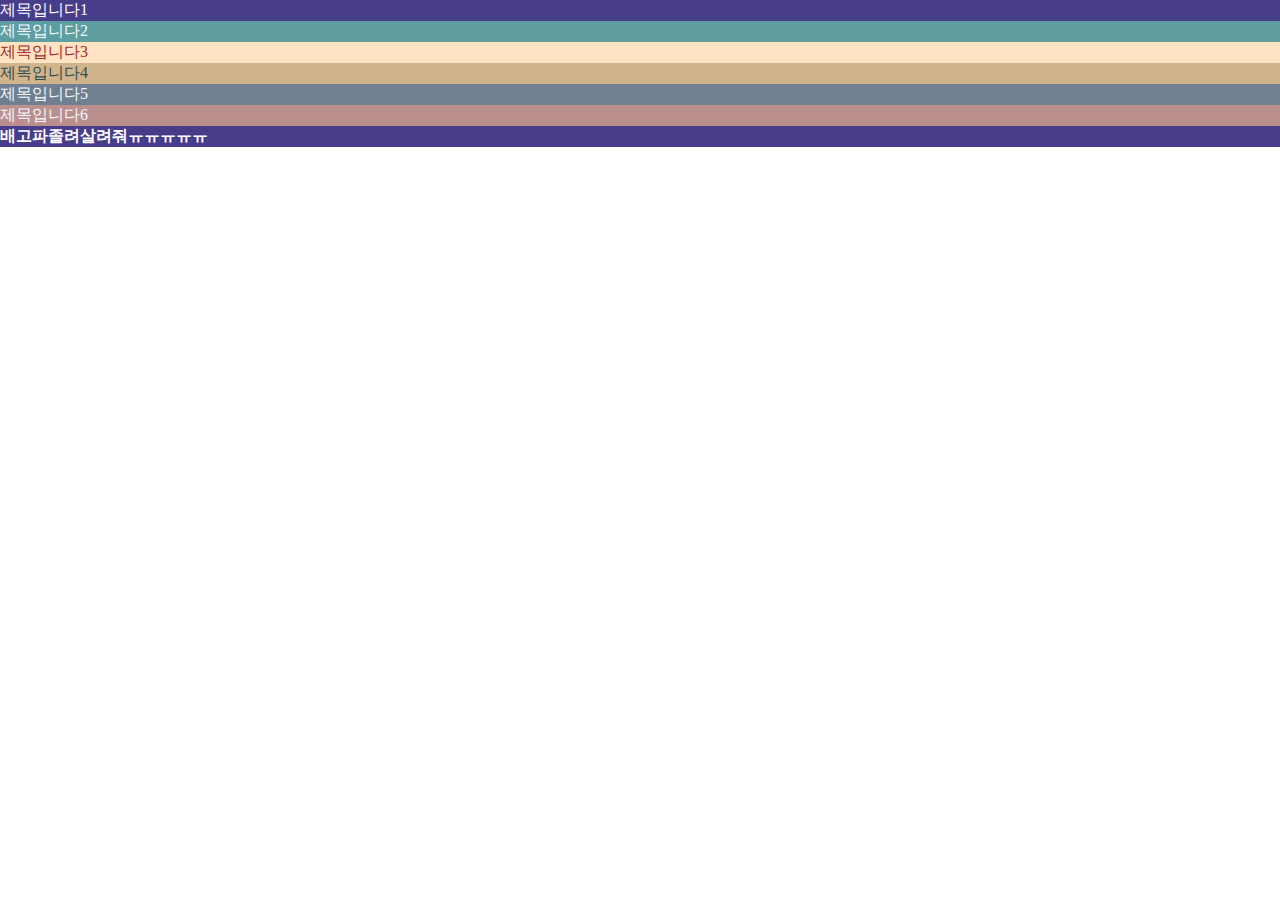
==== basic1/index.html @ c6b44e4c "Add files via upload" ====
<!DOCTYPE html>
<html lang="en">
<head>
	<meta charset="UTF-8">
	<meta http-equiv="X-UA-Compatible" content="IE=edge">
	<meta name="viewport" content="width=device-width, initial-scale=1.0">
	<title>Document</title>
	<style>
		*{margin: 0; padding: 0;}
		h1,h2,h3,h4,h5,h6{
			font-size: 16px; /* 글자의 크기 */
			font-weight: normal; /* 글자의 두께 */
		}
		h1{background-color:darkslateblue; color: white;}
		h2{background-color: cadetblue; color: aliceblue;}
		h3{background-color:bisque; color: brown;}
		h4{background-color:tan; color:darkslategray;}
		h5{background-color:slategray; color: aliceblue;}
		h6{background-color:rosybrown; color: aliceblue;}
	</style>
</head>
<body>
	<!-- 주석처리 - 코드에 영향을 주지 않고 메모용으로 사용 -->
	<!-- 
	<태그이름>내용</태그이름>
	<열린태그>내용</닫힌태그>
	<시작태그>내용</종료태그> -->
	<h1>제목입니다1</h1>
	<h2>제목입니다2</h2>
	<h3>제목입니다3</h3>
	<h4>제목입니다4</h4>
	<h5>제목입니다5</h5>
	<h6>제목입니다6</h6>
	<h1><strong>배고파졸려살려줘ㅠㅠㅠㅠㅠ</strong></h1>
</body>
</html>
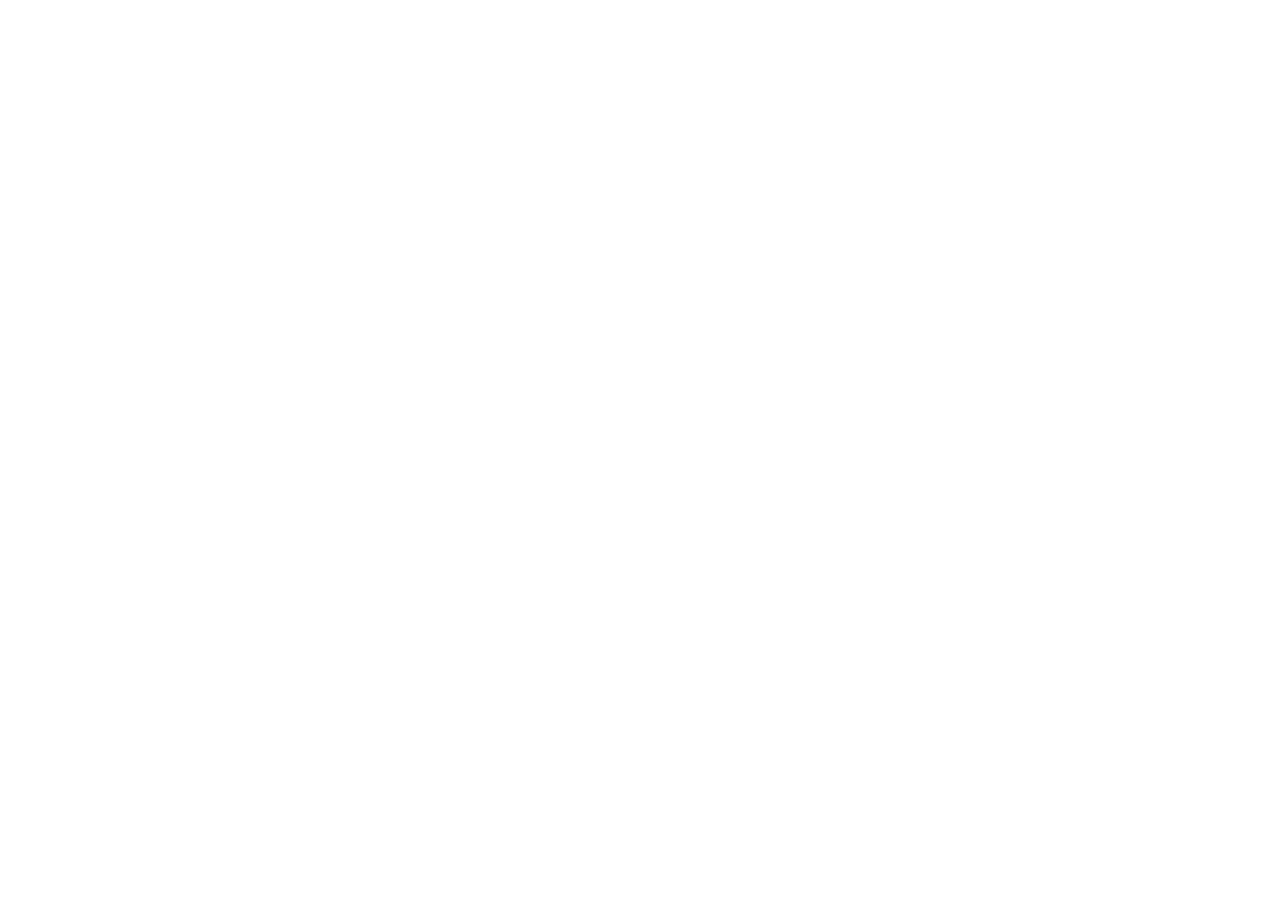
==== commit 44aceb1d: "Add files via upload" ====
--- a/basic1/index.html
+++ b/basic1/index.html
@@ -1,36 +1,14 @@
 <!DOCTYPE html>
 <html lang="en">
+
 <head>
 	<meta charset="UTF-8">
 	<meta http-equiv="X-UA-Compatible" content="IE=edge">
 	<meta name="viewport" content="width=device-width, initial-scale=1.0">
-	<title>Document</title>
-	<style>
-		*{margin: 0; padding: 0;}
-		h1,h2,h3,h4,h5,h6{
-			font-size: 16px; /* 글자의 크기 */
-			font-weight: normal; /* 글자의 두께 */
-		}
-		h1{background-color:darkslateblue; color: white;}
-		h2{background-color: cadetblue; color: aliceblue;}
-		h3{background-color:bisque; color: brown;}
-		h4{background-color:tan; color:darkslategray;}
-		h5{background-color:slategray; color: aliceblue;}
-		h6{background-color:rosybrown; color: aliceblue;}
-	</style>
+	<title>사이트제목</title>  <link rel="shortcut icon" type="apple_logo_icon" href="https://cdn.icon-icons.com/icons2/2845/PNG/512/apple_logo_icon_181323.png">
 </head>
+
 <body>
-	<!-- 주석처리 - 코드에 영향을 주지 않고 메모용으로 사용 -->
-	<!-- 
-	<태그이름>내용</태그이름>
-	<열린태그>내용</닫힌태그>
-	<시작태그>내용</종료태그> -->
-	<h1>제목입니다1</h1>
-	<h2>제목입니다2</h2>
-	<h3>제목입니다3</h3>
-	<h4>제목입니다4</h4>
-	<h5>제목입니다5</h5>
-	<h6>제목입니다6</h6>
-	<h1><strong>배고파졸려살려줘ㅠㅠㅠㅠㅠ</strong></h1>
 </body>
+
 </html>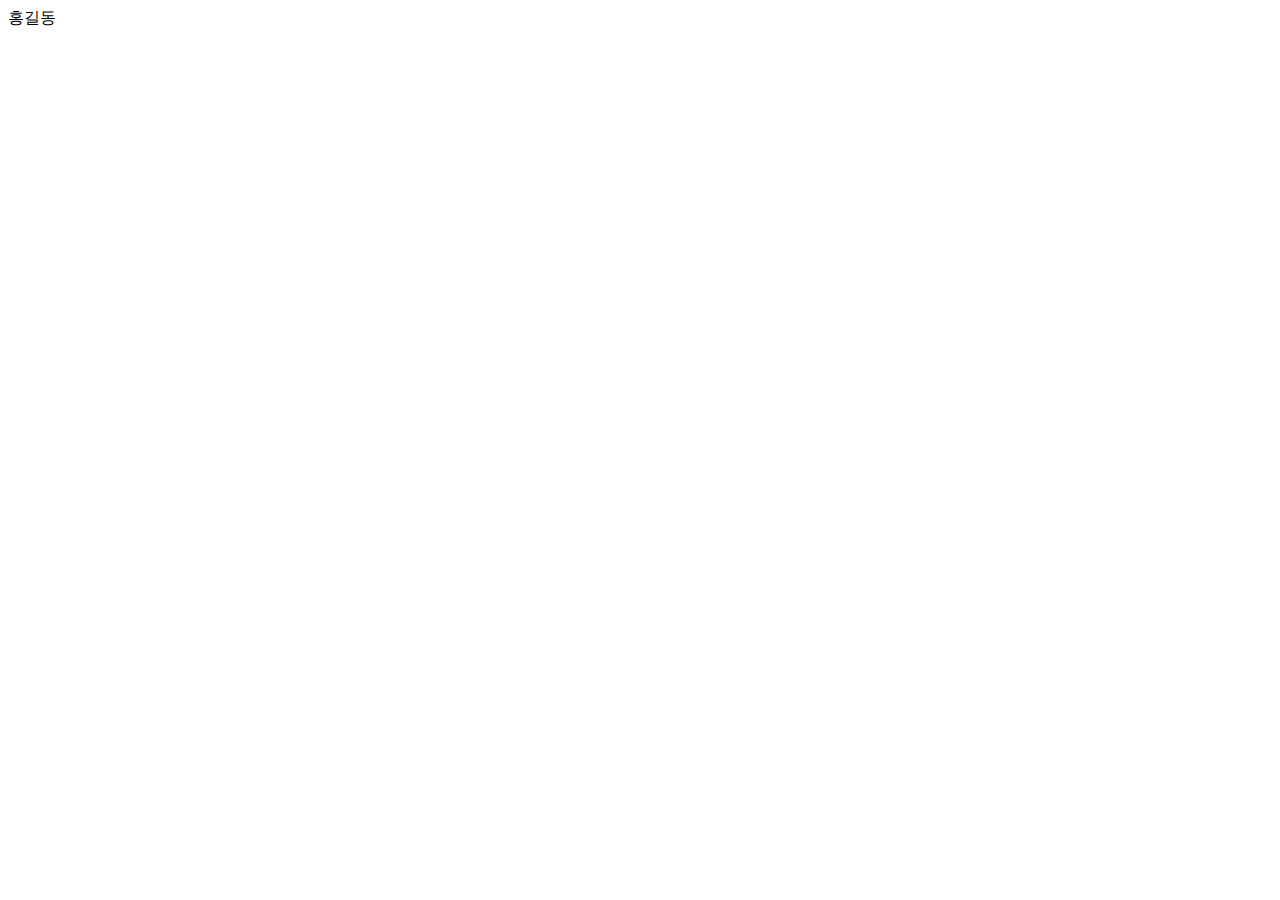
==== commit 85aa7aa0: "Add files via upload" ====
--- a/basic1/index.html
+++ b/basic1/index.html
@@ -1,14 +1,14 @@
 <!DOCTYPE html>
 <html lang="en">
+<head>
+    <meta charset="UTF-8">
+    <meta http-equiv="X-UA-Compatible" content="IE=edge">
+    <meta name="viewport" content="width=device-width, initial-scale=1.0">
+    <title>사이트제목</title>
+    <link rel="shortcut icon" href="http://1.bp.blogspot.com/-mVAqnKw_lW8/VL9V6fhewNI/AAAAAAAAAco/-eTiP5HF40I/s1600/3034007-slide-s-3-whats-the-difference-between-a-logo-and-a-symbol.jpg" type="image/x-icon">
+</head>
+<body>
+ 홍길동   
 
-<head>
-	<meta charset="UTF-8">
-	<meta http-equiv="X-UA-Compatible" content="IE=edge">
-	<meta name="viewport" content="width=device-width, initial-scale=1.0">
-	<title>사이트제목</title>  <link rel="shortcut icon" type="apple_logo_icon" href="https://cdn.icon-icons.com/icons2/2845/PNG/512/apple_logo_icon_181323.png">
-</head>
-
-<body>
 </body>
-
 </html>